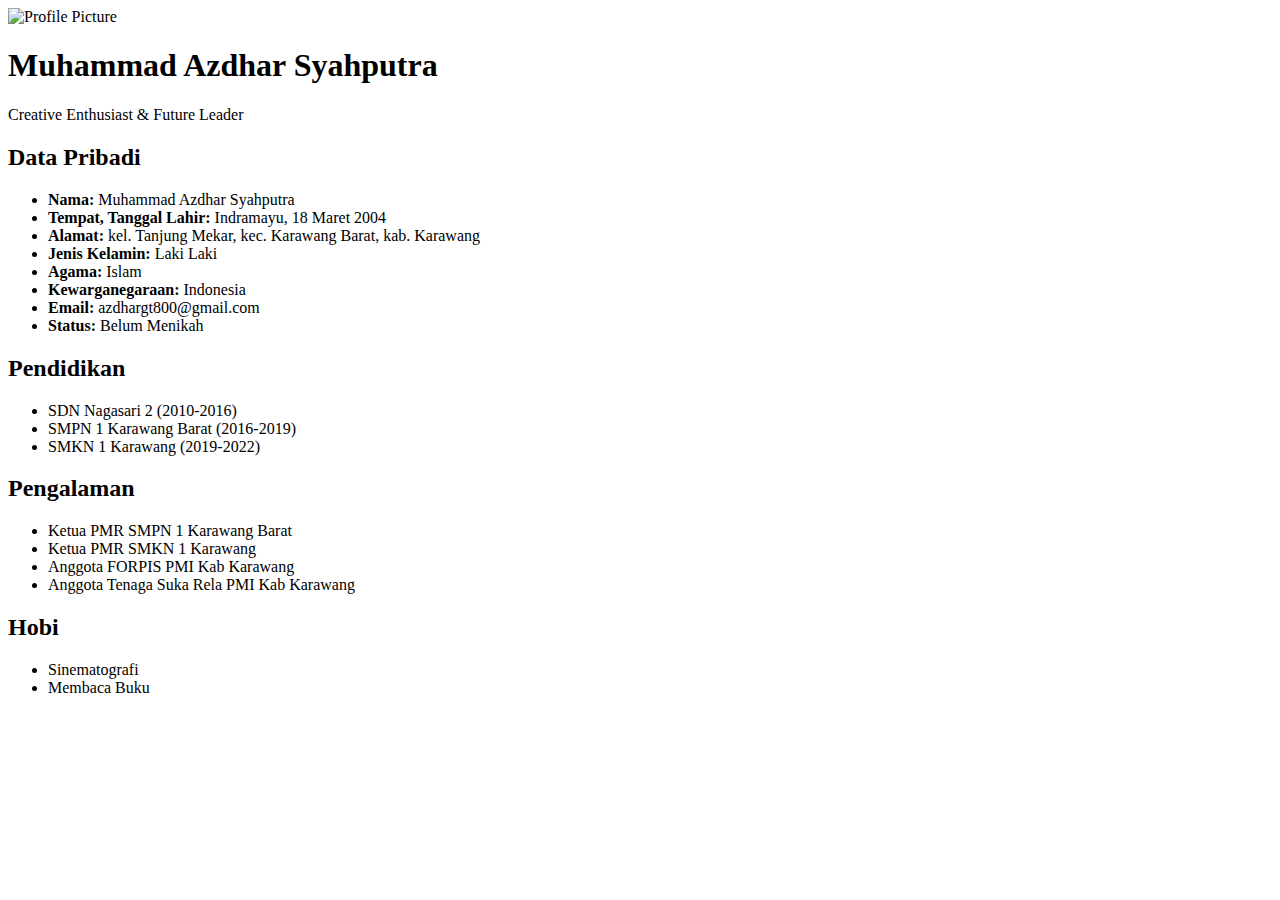
==== index.html @ 0d2c37d8 "Update index.html" ====
<!DOCTYPE html>
<html lang="en">
<head>
    <meta charset="UTF-8">
    <meta name="viewport" content="width=device-width, initial-scale=1.0">
    <meta http-equiv="X-UA-Compatible" content="ie=edge">
    <title>CV Muhammad Azdhar Syahputra</title>
    <link rel="stylesheet" href="styles.css">
</head>
<body>
    <div class="container">
        <div class="header">
            <div class="overlay"></div>
            <img src="<img src="images/gambarcv.png" alt="Profile Picture" class="profile-pic">
                <h1>Muhammad Azdhar Syahputra</h1>
                <p>Creative Enthusiast & Future Leader</p>
            </div>
        </div>

        <div class="content">
            <div class="section personal-info">
                <h2>Data Pribadi</h2>
                <ul>
                    <li><strong>Nama:</strong> Muhammad Azdhar Syahputra</li>
                    <li><strong>Tempat, Tanggal Lahir:</strong> Indramayu, 18 Maret 2004</li>
                    <li><strong>Alamat:</strong> kel. Tanjung Mekar, kec. Karawang Barat, kab. Karawang</li>
                    <li><strong>Jenis Kelamin:</strong> Laki Laki</li>
                    <li><strong>Agama:</strong> Islam</li>
                    <li><strong>Kewarganegaraan:</strong> Indonesia</li>
                    <li><strong>Email:</strong> azdhargt800@gmail.com</li>
                    <li><strong>Status:</strong> Belum Menikah</li>
                </ul>
            </div>

            <div class="section education">
                <h2>Pendidikan</h2>
                <ul>
                    <li>SDN Nagasari 2 (2010-2016)</li>
                    <li>SMPN 1 Karawang Barat (2016-2019)</li>
                    <li>SMKN 1 Karawang (2019-2022)</li>
                </ul>
            </div>

            <div class="section experience">
                <h2>Pengalaman</h2>
                <ul>
                    <li>Ketua PMR SMPN 1 Karawang Barat</li>
                    <li>Ketua PMR SMKN 1 Karawang</li>
                    <li>Anggota FORPIS PMI Kab Karawang</li>
                    <li>Anggota Tenaga Suka Rela PMI Kab Karawang</li>
                </ul>
            </div>

            <div class="section hobbies">
                <h2>Hobi</h2>
                <ul>
                    <li>Sinematografi</li>
                    <li>Membaca Buku</li>
                </ul>
            </div>
        </div>
    </div>
</body>
</html>
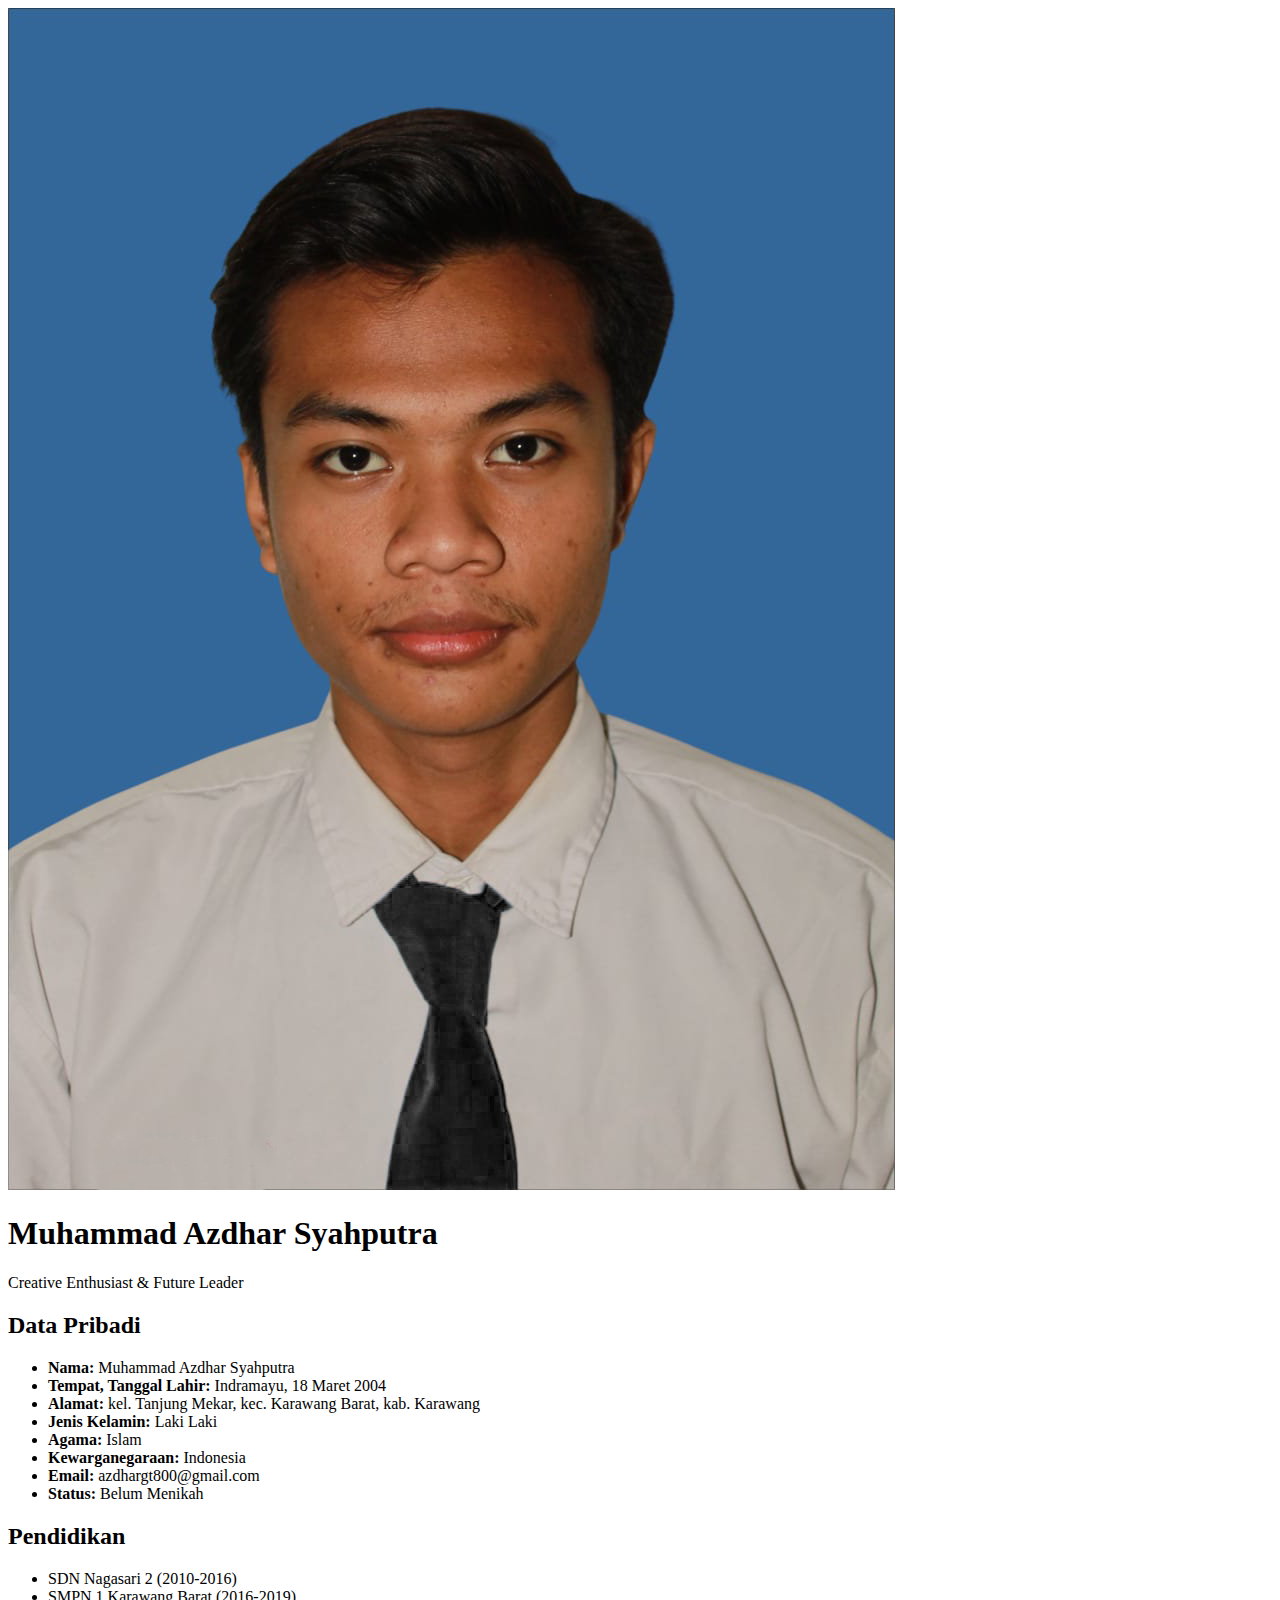
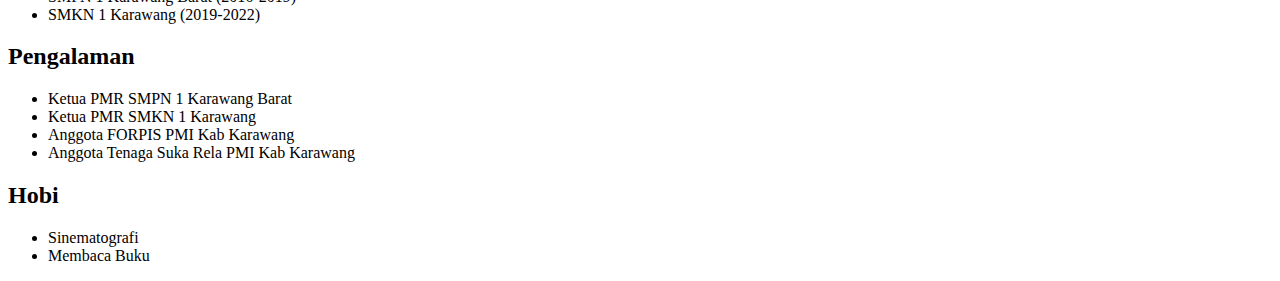
==== commit a6ba2aeb: "Update index.html" ====
--- a/index.html
+++ b/index.html
@@ -11,7 +11,7 @@
     <div class="container">
         <div class="header">
             <div class="overlay"></div>
-            <img src="<img src="images/gambarcv.png" alt="Profile Picture" class="profile-pic">
+            <img src="gambarcv.png" alt="Profile Picture" class="profile-pic">
                 <h1>Muhammad Azdhar Syahputra</h1>
                 <p>Creative Enthusiast & Future Leader</p>
             </div>
